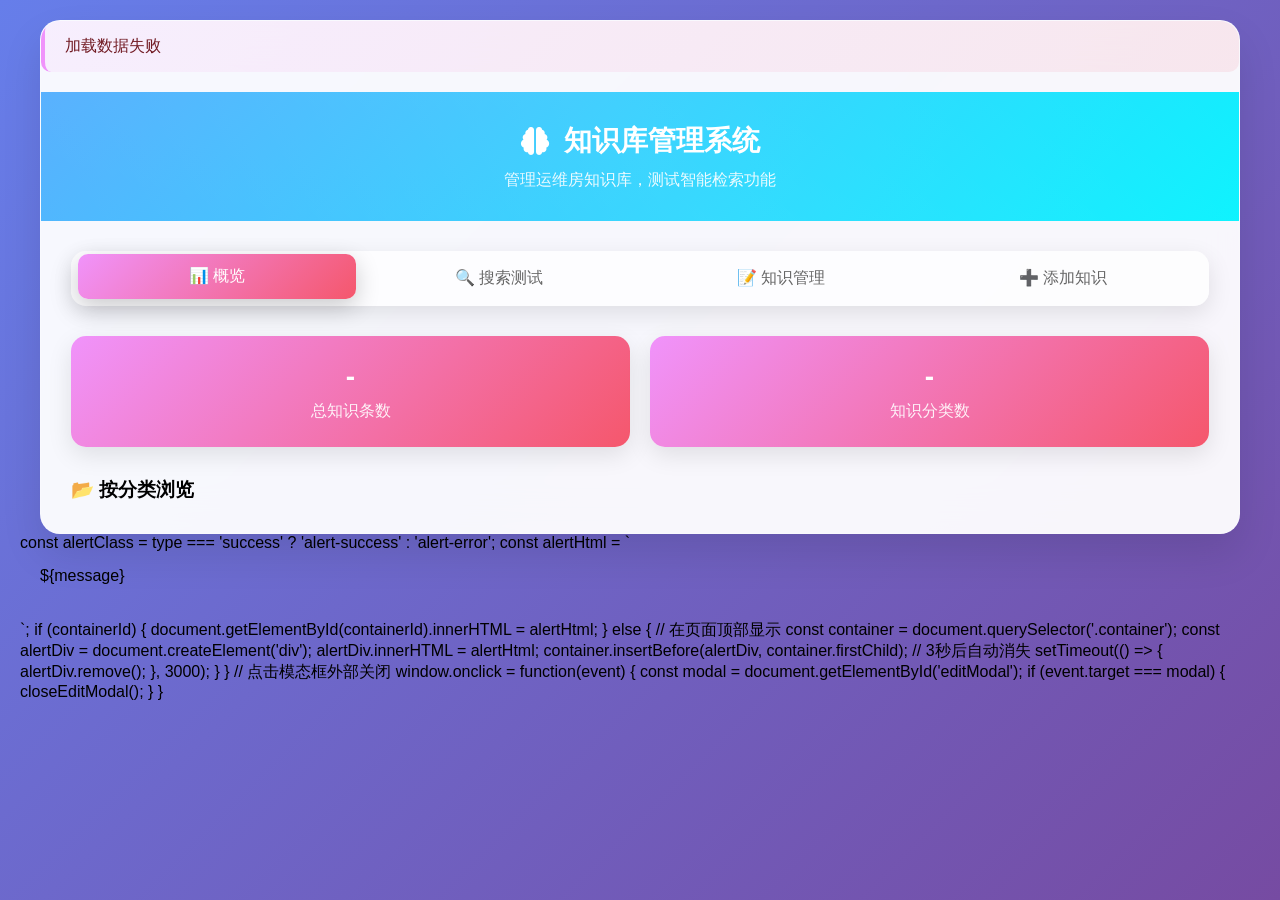
==== web/templates/knowledge_management.html @ 276ffeee "实现API接口层和Web前端页面 - 工单调度、知识咨询、任务分类REST API接口 - 流式聊天处理（SSE）支持实时token输出 - 知识库管理界面（CRUD + 分类检索） - 工程师状态看" ====
<!DOCTYPE html>
<html lang="zh-CN">
<head>
    <meta charset="UTF-8">
    <meta name="viewport" content="width=device-width, initial-scale=1.0">
    <title>知识库管理 - 智能派单系统</title>
    <link href="https://cdnjs.cloudflare.com/ajax/libs/font-awesome/6.0.0/css/all.min.css" rel="stylesheet">
    <style>
        * {
            margin: 0;
            padding: 0;
            box-sizing: border-box;
        }
        
        body { 
            font-family: -apple-system, BlinkMacSystemFont, 'Segoe UI', Roboto, 'Helvetica Neue', Arial, sans-serif;
            background: linear-gradient(135deg, #667eea 0%, #764ba2 100%);
            min-height: 100vh;
            padding: 20px;
        }
        
        .container { 
            max-width: 1200px; 
            margin: 0 auto; 
            background: rgba(255, 255, 255, 0.95);
            backdrop-filter: blur(20px);
            border-radius: 20px; 
            box-shadow: 0 20px 40px rgba(0,0,0,0.1);
            overflow: hidden;
            border: 1px solid rgba(255,255,255,0.2);
        }
        
        .header {
            background: linear-gradient(135deg, #4facfe 0%, #00f2fe 100%);
            padding: 30px;
            color: white;
            text-align: center;
            position: relative;
            overflow: hidden;
        }
        
        .header::before {
            content: '';
            position: absolute;
            top: -50%;
            left: -50%;
            width: 200%;
            height: 200%;
            background: linear-gradient(45deg, transparent, rgba(255,255,255,0.1), transparent);
            animation: shimmer 3s infinite;
        }
        
        @keyframes shimmer {
            0% { transform: translateX(-100%) translateY(-100%) rotate(45deg); }
            100% { transform: translateX(100%) translateY(100%) rotate(45deg); }
        }
        
        .header h2 {
            font-size: 28px;
            font-weight: 600;
            margin-bottom: 10px;
            display: flex;
            align-items: center;
            justify-content: center;
            gap: 15px;
        }
        
        .header p {
            font-size: 16px;
            opacity: 0.9;
        }
        
        .content {
            padding: 30px;
        }
        
        .nav-tabs {
            display: flex;
            margin-bottom: 30px;
            background: rgba(255,255,255,0.8);
            border-radius: 15px;
            padding: 5px;
            box-shadow: 0 8px 25px rgba(0,0,0,0.1);
        }
        
        .nav-tab {
            flex: 1;
            padding: 12px 20px;
            background: none;
            border: none;
            cursor: pointer;
            border-radius: 10px;
            margin: 0 2px;
            font-size: 16px;
            font-weight: 500;
            color: #666;
            transition: all 0.3s ease;
        }
        
        .nav-tab.active {
            background: linear-gradient(135deg, #f093fb 0%, #f5576c 100%);
            color: white;
            transform: translateY(-2px);
            box-shadow: 0 8px 25px rgba(0,0,0,0.2);
        }
        
        .nav-tab:hover:not(.active) {
            background: rgba(79, 172, 254, 0.1);
            color: #4facfe;
        }
        
        .tab-content {
            display: none;
        }
        
        .tab-content.active {
            display: block;
            animation: fadeIn 0.3s ease;
        }
        
        @keyframes fadeIn {
            from { opacity: 0; transform: translateY(10px); }
            to { opacity: 1; transform: translateY(0); }
        }
        
        .search-section {
            background: linear-gradient(135deg, rgba(255,255,255,0.9), rgba(248,250,252,0.9));
            padding: 25px;
            border-radius: 15px;
            margin-bottom: 25px;
            box-shadow: 0 8px 25px rgba(0,0,0,0.1);
            border: 1px solid rgba(255,255,255,0.3);
        }
        
        .form-group {
            margin-bottom: 20px;
        }
        
        .form-group label {
            display: block;
            margin-bottom: 8px;
            font-weight: 600;
            color: #333;
            font-size: 14px;
        }
        
        .form-control {
            width: 100%;
            padding: 12px 16px;
            border: 2px solid rgba(79, 172, 254, 0.2);
            border-radius: 10px;
            box-sizing: border-box;
            font-size: 14px;
            transition: all 0.3s ease;
            background: rgba(255,255,255,0.9);
        }
        
        .form-control:focus {
            outline: none;
            border-color: #4facfe;
            box-shadow: 0 0 0 3px rgba(79, 172, 254, 0.1);
            transform: translateY(-1px);
        }
        
        .btn {
            padding: 12px 24px;
            border: none;
            border-radius: 10px;
            cursor: pointer;
            margin-right: 10px;
            font-size: 14px;
            font-weight: 600;
            transition: all 0.3s ease;
            position: relative;
            overflow: hidden;
        }
        
        .btn::before {
            content: '';
            position: absolute;
            top: 50%;
            left: 50%;
            width: 0;
            height: 0;
            background: rgba(255,255,255,0.2);
            border-radius: 50%;
            transition: all 0.3s ease;
            transform: translate(-50%, -50%);
        }
        
        .btn:hover::before {
            width: 300px;
            height: 300px;
        }
        
        .btn-primary {
            background: linear-gradient(135deg, #4facfe 0%, #00f2fe 100%);
            color: white;
            box-shadow: 0 8px 25px rgba(79, 172, 254, 0.3);
        }
        
        .btn-primary:hover {
            transform: translateY(-2px);
            box-shadow: 0 12px 35px rgba(79, 172, 254, 0.4);
        }
        
        .btn-success {
            background: linear-gradient(135deg, #11998e 0%, #38ef7d 100%);
            color: white;
            box-shadow: 0 8px 25px rgba(56, 239, 125, 0.3);
        }
        
        .btn-success:hover {
            transform: translateY(-2px);
            box-shadow: 0 12px 35px rgba(56, 239, 125, 0.4);
        }
        
        .btn-danger {
            background: linear-gradient(135deg, #f093fb 0%, #f5576c 100%);
            color: white;
            box-shadow: 0 8px 25px rgba(245, 87, 108, 0.3);
        }
        
        .btn-danger:hover {
            transform: translateY(-2px);
            box-shadow: 0 12px 35px rgba(245, 87, 108, 0.4);
        }
        
        .btn-secondary {
            background: linear-gradient(135deg, #6c757d 0%, #9c9c9c 100%);
            color: white;
            box-shadow: 0 8px 25px rgba(108, 117, 125, 0.3);
        }
        
        .btn-secondary:hover {
            transform: translateY(-2px);
            box-shadow: 0 12px 35px rgba(108, 117, 125, 0.4);
        }
        
        .knowledge-list {
            background: rgba(255,255,255,0.9);
            border-radius: 15px;
            overflow: hidden;
            box-shadow: 0 8px 25px rgba(0,0,0,0.1);
            backdrop-filter: blur(10px);
            border: 1px solid rgba(255,255,255,0.3);
        }
        
        .knowledge-item {
            padding: 20px;
            border-bottom: 1px solid rgba(0,0,0,0.05);
            transition: all 0.3s ease;
            position: relative;
        }
        
        .knowledge-item:hover {
            background: rgba(79, 172, 254, 0.05);
            transform: translateX(5px);
        }
        
        .knowledge-item:last-child {
            border-bottom: none;
        }
        
        .knowledge-content {
            font-size: 16px;
            margin-bottom: 12px;
            line-height: 1.6;
            color: #333;
            font-weight: 500;
        }
        
        .knowledge-meta {
            font-size: 13px;
            color: #666;
            display: flex;
            gap: 20px;
            margin-bottom: 15px;
            align-items: center;
        }
        
        .knowledge-actions {
            margin-top: 15px;
            display: flex;
            gap: 10px;
            flex-wrap: wrap;
        }
        
        .search-result {
            background: linear-gradient(135deg, rgba(33, 150, 243, 0.1), rgba(33, 150, 243, 0.05));
            border-left: 4px solid #2196f3;
            margin-bottom: 15px;
            border-radius: 0 10px 10px 0;
        }
        
        .score-badge {
            background: linear-gradient(135deg, #11998e 0%, #38ef7d 100%);
            color: white;
            padding: 4px 10px;
            border-radius: 20px;
            font-size: 12px;
            font-weight: 600;
            margin-left: 10px;
            box-shadow: 0 4px 15px rgba(56, 239, 125, 0.3);
        }
        
        .category-badge {
            background: linear-gradient(135deg, #4facfe 0%, #00f2fe 100%);
            color: white;
            padding: 4px 12px;
            border-radius: 20px;
            font-size: 12px;
            font-weight: 600;
            box-shadow: 0 4px 15px rgba(79, 172, 254, 0.3);
        }
        
        .keywords-tag {
            background: rgba(255,255,255,0.8);
            border: 2px solid rgba(79, 172, 254, 0.2);
            padding: 3px 8px;
            border-radius: 8px;
            font-size: 11px;
            margin-right: 8px;
            margin-bottom: 5px;
            color: #666;
            transition: all 0.3s ease;
            display: inline-block;
        }
        
        .keywords-tag:hover {
            border-color: #4facfe;
            background: rgba(79, 172, 254, 0.1);
            transform: translateY(-1px);
        }
        
        .modal {
            display: none;
            position: fixed;
            z-index: 1000;
            left: 0;
            top: 0;
            width: 100%;
            height: 100%;
            background-color: rgba(0,0,0,0.5);
            backdrop-filter: blur(5px);
        }
        
        .modal-content {
            background: rgba(255, 255, 255, 0.95);
            backdrop-filter: blur(20px);
            margin: 5% auto;
            padding: 30px;
            border-radius: 20px;
            width: 80%;
            max-width: 600px;
            box-shadow: 0 20px 40px rgba(0,0,0,0.1);
            border: 1px solid rgba(255,255,255,0.2);
            animation: modalSlide 0.3s ease;
        }
        
        @keyframes modalSlide {
            from { opacity: 0; transform: translateY(-50px); }
            to { opacity: 1; transform: translateY(0); }
        }
        
        .close {
            color: #999;
            float: right;
            font-size: 28px;
            font-weight: bold;
            cursor: pointer;
            transition: all 0.3s ease;
            width: 30px;
            height: 30px;
            display: flex;
            align-items: center;
            justify-content: center;
            border-radius: 50%;
        }
        
        .close:hover {
            color: #f5576c;
            background: rgba(245, 87, 108, 0.1);
            transform: rotate(90deg);
        }
        
        .stats {
            display: grid;
            grid-template-columns: repeat(auto-fit, minmax(200px, 1fr));
            gap: 20px;
            margin-bottom: 30px;
        }
        
        .stat-card {
            background: linear-gradient(135deg, #f093fb 0%, #f5576c 100%);
            color: white;
            padding: 25px;
            border-radius: 15px;
            text-align: center;
            box-shadow: 0 8px 25px rgba(0,0,0,0.1);
            transition: all 0.3s ease;
        }
        
        .stat-card:hover {
            transform: translateY(-5px);
            box-shadow: 0 15px 35px rgba(0,0,0,0.2);
        }
        
        .stat-number {
            font-size: 28px;
            font-weight: bold;
            margin-bottom: 8px;
        }
        
        .stat-label {
            font-size: 16px;
            opacity: 0.9;
            font-weight: 500;
        }
        
        .loading {
            text-align: center;
            padding: 30px;
            color: #666;
            font-size: 16px;
        }
        
        .loading::after {
            content: '';
            display: inline-block;
            width: 20px;
            height: 20px;
            border: 3px solid #4facfe;
            border-radius: 50%;
            border-top-color: transparent;
            animation: spin 1s linear infinite;
            margin-left: 10px;
        }
        
        @keyframes spin {
            to { transform: rotate(360deg); }
        }
        
        .alert {
            padding: 15px 20px;
            margin-bottom: 20px;
            border-radius: 10px;
            border: none;
            font-weight: 500;
        }
        
        .alert-success {
            background: linear-gradient(135deg, rgba(17, 153, 142, 0.1), rgba(56, 239, 125, 0.1));
            border-left: 4px solid #11998e;
            color: #155724;
        }
        
        .alert-error {
            background: linear-gradient(135deg, rgba(240, 147, 251, 0.1), rgba(245, 87, 108, 0.1));
            border-left: 4px solid #f093fb;
            color: #721c24;
        }
    </style>
</head>
<body>
    <div class="container">
        <div class="header">
            <h2><i class="fas fa-brain"></i> 知识库管理系统</h2>
            <p>管理运维房知识库，测试智能检索功能</p>
        </div>
        
        <div class="content">
            <div class="nav-tabs">
                <button class="nav-tab active" onclick="showTab('overview')">📊 概览</button>
                <button class="nav-tab" onclick="showTab('search')">🔍 搜索测试</button>
                <button class="nav-tab" onclick="showTab('manage')">📝 知识管理</button>
                <button class="nav-tab" onclick="showTab('add')">➕ 添加知识</button>
            </div>
        
        <!-- 概览标签页 -->
        <div id="overview" class="tab-content active">
            <div class="stats">
                <div class="stat-card">
                    <div class="stat-number" id="totalCount">-</div>
                    <div class="stat-label">总知识条数</div>
                </div>
                <div class="stat-card">
                    <div class="stat-number" id="categoryCount">-</div>
                    <div class="stat-label">知识分类数</div>
                </div>
            </div>
            
            <h3>📂 按分类浏览</h3>
            <div id="categoryOverview"></div>
        </div>
        
        <!-- 搜索测试标签页 -->
        <div id="search" class="tab-content">
            <div class="search-section">
                <h3>🔍 智能搜索测试</h3>
                <div class="form-group">
                    <label for="searchQuery">搜索查询：</label>
                    <input type="text" id="searchQuery" class="form-control" placeholder="输入搜索内容，如：营业时间、价格、工程师等">
                </div>
                <div style="display: flex; gap: 15px;">
                    <div class="form-group" style="flex: 1;">
                        <label for="searchTopK">返回结果数：</label>
                        <select id="searchTopK" class="form-control">
                            <option value="3">3条</option>
                            <option value="5" selected>5条</option>
                            <option value="10">10条</option>
                        </select>
                    </div>
                    <div class="form-group" style="flex: 1;">
                        <label for="searchCategory">分类过滤：</label>
                        <select id="searchCategory" class="form-control">
                            <option value="">全部分类</option>
                        </select>
                    </div>
                </div>
                <button class="btn btn-primary" onclick="performSearch()">🔍 搜索</button>
                <button class="btn btn-secondary" onclick="clearSearchResults()">🗑️ 清空结果</button>
            </div>
            
            <div id="searchResults"></div>
        </div>
        
        <!-- 知识管理标签页 -->
        <div id="manage" class="tab-content">
            <h3>📝 所有知识</h3>
            <div id="knowledgeList" class="loading">加载中...</div>
        </div>
        
        <!-- 添加知识标签页 -->
        <div id="add" class="tab-content">
            <div class="search-section">
                <h3>➕ 添加新知识</h3>
                <div id="addAlert"></div>
                <form id="addKnowledgeForm">
                    <div class="form-group">
                        <label for="newContent">知识内容：</label>
                        <textarea id="newContent" class="form-control" rows="4" placeholder="输入知识内容"></textarea>
                    </div>
                    <div class="form-group">
                        <label for="newCategory">分类：</label>
                        <input type="text" id="newCategory" class="form-control" placeholder="如：营业时间、服务项目等">
                    </div>
                    <div class="form-group">
                        <label for="newKeywords">关键词（用逗号分隔）：</label>
                        <input type="text" id="newKeywords" class="form-control" placeholder="如：营业时间,开门,关门,几点">
                    </div>
                    <button type="submit" class="btn btn-success">✅ 添加知识</button>
                    <button type="button" class="btn btn-secondary" onclick="clearAddForm()">🗑️ 清空表单</button>
                </form>
            </div>
        </div>
    </div>
    
    <!-- 编辑模态框 -->
    <div id="editModal" class="modal">
        <div class="modal-content">
            <span class="close" onclick="closeEditModal()">&times;</span>
            <h3>✏️ 编辑知识</h3>
            <div id="editAlert"></div>
            <form id="editKnowledgeForm">
                <input type="hidden" id="editId">
                <div class="form-group">
                    <label for="editContent">知识内容：</label>
                    <textarea id="editContent" class="form-control" rows="4"></textarea>
                </div>
                <div class="form-group">
                    <label for="editCategory">分类：</label>
                    <input type="text" id="editCategory" class="form-control">
                </div>
                <div class="form-group">
                    <label for="editKeywords">关键词（用逗号分隔）：</label>
                    <input type="text" id="editKeywords" class="form-control">
                </div>
                <button type="submit" class="btn btn-success">💾 保存更改</button>
                <button type="button" class="btn btn-secondary" onclick="closeEditModal()">❌ 取消</button>
            </form>
        </div>
    </div>
    
    <script>
        let knowledgeData = [];
        let categories = [];
        
        // 页面加载时初始化
        document.addEventListener('DOMContentLoaded', function() {
            loadKnowledgeData();
            
            // 绑定表单提交事件
            document.getElementById('addKnowledgeForm').addEventListener('submit', handleAddKnowledge);
            document.getElementById('editKnowledgeForm').addEventListener('submit', handleEditKnowledge);
        });
        
        // 加载知识库数据
        async function loadKnowledgeData() {
            try {
                const response = await fetch('/api/knowledge');
                const data = await response.json();
                
                knowledgeData = data.documents;
                categories = data.categories;
                
                updateStats(data);
                renderOverview();
                renderKnowledgeList();
                updateCategorySelects();
                
            } catch (error) {
                console.error('加载数据失败:', error);
                showAlert('加载数据失败', 'error');
            }
        }
        
        // 更新统计信息
        function updateStats(data) {
            document.getElementById('totalCount').textContent = data.total_count;
            document.getElementById('categoryCount').textContent = data.categories.length;
        }
        
        // 渲染概览页面
        function renderOverview() {
            const overview = document.getElementById('categoryOverview');
            
            // 按分类分组
            const categoryGroups = {};
            knowledgeData.forEach(doc => {
                const category = doc.category || '未分类';
                if (!categoryGroups[category]) {
                    categoryGroups[category] = [];
                }
                categoryGroups[category].push(doc);
            });
            
            let html = '';
            Object.entries(categoryGroups).forEach(([category, docs]) => {
                html += `
                    <div class="knowledge-list" style="margin-bottom: 20px;">
                        <div style="background: #f8f9fa; padding: 15px; font-weight: bold; font-size: 16px;">
                            📁 ${category} (${docs.length}条)
                        </div>
                        ${docs.map(doc => `
                            <div class="knowledge-item">
                                <div class="knowledge-content">${doc.content}</div>
                                <div class="knowledge-meta">
                                    <span>ID: ${doc.id}</span>
                                    <span>更新: ${new Date(doc.updated_at).toLocaleString()}</span>
                                </div>
                                ${doc.keywords && doc.keywords.length > 0 ? `
                                    <div style="margin-top: 8px;">
                                        ${doc.keywords.map(keyword => `<span class="keywords-tag">${keyword}</span>`).join('')}
                                    </div>
                                ` : ''}
                            </div>
                        `).join('')}
                    </div>
                `;
            });
            
            overview.innerHTML = html;
        }
        
        // 渲染知识列表
        function renderKnowledgeList() {
            const list = document.getElementById('knowledgeList');
            
            if (knowledgeData.length === 0) {
                list.innerHTML = '<div class="loading">暂无知识数据</div>';
                return;
            }
            
            const html = knowledgeData.map(doc => `
                <div class="knowledge-item">
                    <div class="knowledge-content">${doc.content}</div>
                    <div class="knowledge-meta">
                        <span>ID: ${doc.id}</span>
                        <span class="category-badge">${doc.category || '未分类'}</span>
                        <span>创建: ${new Date(doc.created_at).toLocaleString()}</span>
                        <span>更新: ${new Date(doc.updated_at).toLocaleString()}</span>
                    </div>
                    ${doc.keywords && doc.keywords.length > 0 ? `
                        <div style="margin-top: 8px;">
                            ${doc.keywords.map(keyword => `<span class="keywords-tag">${keyword}</span>`).join('')}
                        </div>
                    ` : ''}
                    <div class="knowledge-actions">
                        <button class="btn btn-primary" onclick="editKnowledge(${doc.id})">✏️ 编辑</button>
                        <button class="btn btn-danger" onclick="deleteKnowledge(${doc.id})">🗑️ 删除</button>
                    </div>
                </div>
            `).join('');
            
            list.innerHTML = `<div class="knowledge-list">${html}</div>`;
        }
        
        // 更新分类选择框
        function updateCategorySelects() {
            const searchCategory = document.getElementById('searchCategory');
            searchCategory.innerHTML = '<option value="">全部分类</option>' + 
                categories.map(cat => `<option value="${cat}">${cat}</option>`).join('');
        }
        
        // 标签页切换
        function showTab(tabName) {
            // 隐藏所有标签页
            document.querySelectorAll('.tab-content').forEach(tab => {
                tab.classList.remove('active');
            });
            document.querySelectorAll('.nav-tab').forEach(tab => {
                tab.classList.remove('active');
            });
            
            // 显示选中的标签页
            document.getElementById(tabName).classList.add('active');
            event.target.classList.add('active');
        }
        
        // 执行搜索
        async function performSearch() {
            const query = document.getElementById('searchQuery').value.trim();
            if (!query) {
                showAlert('请输入搜索内容', 'error', 'searchResults');
                return;
            }
            
            const topK = parseInt(document.getElementById('searchTopK').value);
            const category = document.getElementById('searchCategory').value;
            
            try {
                const response = await fetch('/api/knowledge/search', {
                    method: 'POST',
                    headers: {
                        'Content-Type': 'application/json',
                    },
                    body: JSON.stringify({
                        query: query,
                        top_k: topK,
                        category: category || null
                    })
                });
                
                const data = await response.json();
                displaySearchResults(data);
                
            } catch (error) {
                console.error('搜索失败:', error);
                showAlert('搜索失败', 'error', 'searchResults');
            }
        }
        
        // 显示搜索结果
        function displaySearchResults(data) {
            const container = document.getElementById('searchResults');
            
            if (data.results.length === 0) {
                container.innerHTML = `
                    <div class="knowledge-list">
                        <div class="knowledge-item">
                            <div style="text-align: center; color: #666;">
                                🔍 未找到与 "${data.query}" 相关的知识
                            </div>
                        </div>
                    </div>
                `;
                return;
            }
            
            const html = `
                <h4>🎯 搜索结果 (查询: "${data.query}", 找到 ${data.total_found} 条)</h4>
                <div class="knowledge-list">
                    ${data.results.map((doc, index) => `
                        <div class="knowledge-item search-result">
                            <div class="knowledge-content">
                                ${doc.content}
                                <span class="score-badge">相似度: ${(doc.score || 0).toFixed(3)}</span>
                            </div>
                            <div class="knowledge-meta">
                                <span>#${index + 1}</span>
                                <span>ID: ${doc.id}</span>
                                <span class="category-badge">${doc.category || '未分类'}</span>
                                <span>排名: ${doc.rank || index + 1}</span>
                            </div>
                            ${doc.keywords && doc.keywords.length > 0 ? `
                                <div style="margin-top: 8px;">
                                    ${doc.keywords.map(keyword => `<span class="keywords-tag">${keyword}</span>`).join('')}
                                </div>
                            ` : ''}
                        </div>
                    `).join('')}
                </div>
            `;
            
            container.innerHTML = html;
        }
        
        // 清空搜索结果
        function clearSearchResults() {
            document.getElementById('searchResults').innerHTML = '';
            document.getElementById('searchQuery').value = '';
        }
        
        // 添加知识
        async function handleAddKnowledge(event) {
            event.preventDefault();
            
            const content = document.getElementById('newContent').value.trim();
            const category = document.getElementById('newCategory').value.trim();
            const keywordsStr = document.getElementById('newKeywords').value.trim();
            
            if (!content || !category) {
                showAlert('请填写完整的知识内容和分类', 'error', 'addAlert');
                return;
            }
            
            const keywords = keywordsStr ? keywordsStr.split(',').map(k => k.trim()).filter(k => k) : [];
            
            try {
                const response = await fetch('/api/knowledge', {
                    method: 'POST',
                    headers: {
                        'Content-Type': 'application/json',
                    },
                    body: JSON.stringify({
                        content: content,
                        category: category,
                        keywords: keywords
                    })
                });
                
                const result = await response.json();
                
                if (response.ok) {
                    showAlert('知识添加成功！', 'success', 'addAlert');
                    clearAddForm();
                    await loadKnowledgeData(); // 重新加载数据
                } else {
                    showAlert(result.message || '添加失败', 'error', 'addAlert');
                }
                
            } catch (error) {
                console.error('添加知识失败:', error);
                showAlert('添加失败', 'error', 'addAlert');
            }
        }
        
        // 清空添加表单
        function clearAddForm() {
            document.getElementById('newContent').value = '';
            document.getElementById('newCategory').value = '';
            document.getElementById('newKeywords').value = '';
            document.getElementById('addAlert').innerHTML = '';
        }
        
        // 编辑知识
        function editKnowledge(id) {
            const doc = knowledgeData.find(d => d.id === id);
            if (!doc) return;
            
            document.getElementById('editId').value = id;
            document.getElementById('editContent').value = doc.content;
            document.getElementById('editCategory').value = doc.category || '';
            document.getElementById('editKeywords').value = (doc.keywords || []).join(', ');
            document.getElementById('editAlert').innerHTML = '';
            
            document.getElementById('editModal').style.display = 'block';
        }
        
        // 处理编辑提交
        async function handleEditKnowledge(event) {
            event.preventDefault();
            
            const id = document.getElementById('editId').value;
            const content = document.getElementById('editContent').value.trim();
            const category = document.getElementById('editCategory').value.trim();
            const keywordsStr = document.getElementById('editKeywords').value.trim();
            
            if (!content || !category) {
                showAlert('请填写完整的知识内容和分类', 'error', 'editAlert');
                return;
            }
            
            const keywords = keywordsStr ? keywordsStr.split(',').map(k => k.trim()).filter(k => k) : [];
            
            try {
                const response = await fetch(`/api/knowledge/${id}`, {
                    method: 'PUT',
                    headers: {
                        'Content-Type': 'application/json',
                    },
                    body: JSON.stringify({
                        content: content,
                        category: category,
                        keywords: keywords
                    })
                });
                
                const result = await response.json();
                
                if (response.ok) {
                    showAlert('知识更新成功！', 'success', 'editAlert');
                    setTimeout(() => {
                        closeEditModal();
                        loadKnowledgeData();
                    }, 1000);
                } else {
                    showAlert(result.message || '更新失败', 'error', 'editAlert');
                }
                
            } catch (error) {
                console.error('更新知识失败:', error);
                showAlert('更新失败', 'error', 'editAlert');
            }
        }
        
        // 关闭编辑模态框
        function closeEditModal() {
            document.getElementById('editModal').style.display = 'none';
        }
        
        // 删除知识
        async function deleteKnowledge(id) {
            if (!confirm('确定要删除这条知识吗？此操作不可撤销。')) {
                return;
            }
            
            try {
                const response = await fetch(`/api/knowledge/${id}`, {
                    method: 'DELETE'
                });
                
                const result = await response.json();
                
                if (response.ok) {
                    showAlert('知识删除成功', 'success');
                    await loadKnowledgeData();
                } else {
                    showAlert(result.message || '删除失败', 'error');
                }
                
            } catch (error) {
                console.error('删除知识失败:', error);
                showAlert('删除失败', 'error');
            }
        }
        
        // 显示提示信息
        function showAlert(message, type, containerId = null) {
            const alertClass = type === 'success' ? 'alert-success' : 'alert-error';
            const alertHtml = `<div class="alert ${alertClass}">${message}</div>`;
            
            if (containerId) {
                document.getElementById(containerId).innerHTML = alertHtml;
            } else {
                // 在页面顶部显示
                const container = document.querySelector('.container');
                const alertDiv = document.createElement('div');
                alertDiv.innerHTML = alertHtml;
                container.insertBefore(alertDiv, container.firstChild);
                
                // 3秒后自动消失
                setTimeout(() => {
                    alertDiv.remove();
                }, 3000);
            }
        }
        
        // 点击模态框外部关闭
        window.onclick = function(event) {
            const modal = document.getElementById('editModal');
            if (event.target == modal) {
                closeEditModal();
            }
        }
    </script>
    </div>
</body>
</html>
            const alertClass = type === 'success' ? 'alert-success' : 'alert-error';
            const alertHtml = `<div class="alert ${alertClass}">${message}</div>`;
            
            if (containerId) {
                document.getElementById(containerId).innerHTML = alertHtml;
            } else {
                // 在页面顶部显示
                const container = document.querySelector('.container');
                const alertDiv = document.createElement('div');
                alertDiv.innerHTML = alertHtml;
                container.insertBefore(alertDiv, container.firstChild);
                
                // 3秒后自动消失
                setTimeout(() => {
                    alertDiv.remove();
                }, 3000);
            }
        }
        
        // 点击模态框外部关闭
        window.onclick = function(event) {
            const modal = document.getElementById('editModal');
            if (event.target === modal) {
                closeEditModal();
            }
        }
    </script>
</body>
</html>
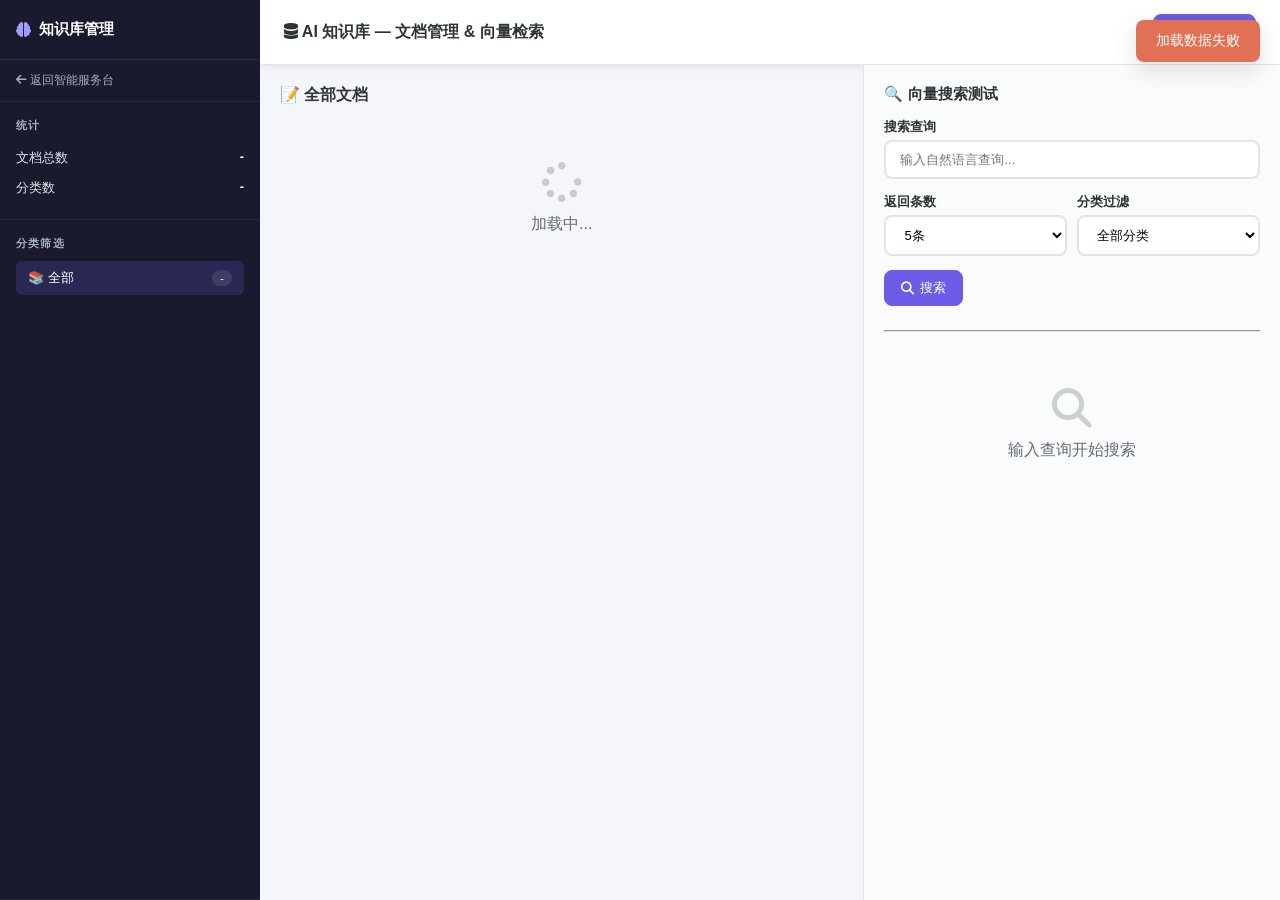
==== commit 0ea32392: "v3: Hub & Spoke 架构重构 - 语义路由 + EnterpriseRAG + 精简代码 核心变更: - 合并 it/hr/facilities 伪Agent → EnterpriseRA" ====
--- a/web/templates/knowledge_management.html
+++ b/web/templates/knowledge_management.html
@@ -3,1007 +3,545 @@
 <head>
     <meta charset="UTF-8">
     <meta name="viewport" content="width=device-width, initial-scale=1.0">
-    <title>知识库管理 - 智能派单系统</title>
-    <link href="https://cdnjs.cloudflare.com/ajax/libs/font-awesome/6.0.0/css/all.min.css" rel="stylesheet">
+    <title>知识库管理 — 企业智能服务台</title>
+    <link href="https://cdnjs.cloudflare.com/ajax/libs/font-awesome/6.4.0/css/all.min.css" rel="stylesheet">
     <style>
-        * {
-            margin: 0;
-            padding: 0;
-            box-sizing: border-box;
-        }
-        
-        body { 
-            font-family: -apple-system, BlinkMacSystemFont, 'Segoe UI', Roboto, 'Helvetica Neue', Arial, sans-serif;
-            background: linear-gradient(135deg, #667eea 0%, #764ba2 100%);
-            min-height: 100vh;
-            padding: 20px;
-        }
-        
-        .container { 
-            max-width: 1200px; 
-            margin: 0 auto; 
-            background: rgba(255, 255, 255, 0.95);
-            backdrop-filter: blur(20px);
-            border-radius: 20px; 
-            box-shadow: 0 20px 40px rgba(0,0,0,0.1);
-            overflow: hidden;
-            border: 1px solid rgba(255,255,255,0.2);
-        }
-        
-        .header {
-            background: linear-gradient(135deg, #4facfe 0%, #00f2fe 100%);
-            padding: 30px;
-            color: white;
-            text-align: center;
-            position: relative;
-            overflow: hidden;
-        }
-        
-        .header::before {
-            content: '';
-            position: absolute;
-            top: -50%;
-            left: -50%;
-            width: 200%;
-            height: 200%;
-            background: linear-gradient(45deg, transparent, rgba(255,255,255,0.1), transparent);
-            animation: shimmer 3s infinite;
-        }
-        
-        @keyframes shimmer {
-            0% { transform: translateX(-100%) translateY(-100%) rotate(45deg); }
-            100% { transform: translateX(100%) translateY(100%) rotate(45deg); }
-        }
-        
-        .header h2 {
-            font-size: 28px;
-            font-weight: 600;
-            margin-bottom: 10px;
-            display: flex;
-            align-items: center;
-            justify-content: center;
-            gap: 15px;
-        }
-        
-        .header p {
-            font-size: 16px;
-            opacity: 0.9;
-        }
-        
-        .content {
-            padding: 30px;
-        }
-        
-        .nav-tabs {
-            display: flex;
-            margin-bottom: 30px;
-            background: rgba(255,255,255,0.8);
-            border-radius: 15px;
-            padding: 5px;
-            box-shadow: 0 8px 25px rgba(0,0,0,0.1);
-        }
-        
-        .nav-tab {
-            flex: 1;
-            padding: 12px 20px;
-            background: none;
-            border: none;
-            cursor: pointer;
-            border-radius: 10px;
-            margin: 0 2px;
-            font-size: 16px;
-            font-weight: 500;
-            color: #666;
-            transition: all 0.3s ease;
-        }
-        
-        .nav-tab.active {
-            background: linear-gradient(135deg, #f093fb 0%, #f5576c 100%);
-            color: white;
-            transform: translateY(-2px);
-            box-shadow: 0 8px 25px rgba(0,0,0,0.2);
-        }
-        
-        .nav-tab:hover:not(.active) {
-            background: rgba(79, 172, 254, 0.1);
-            color: #4facfe;
-        }
-        
-        .tab-content {
-            display: none;
-        }
-        
-        .tab-content.active {
-            display: block;
-            animation: fadeIn 0.3s ease;
-        }
-        
-        @keyframes fadeIn {
-            from { opacity: 0; transform: translateY(10px); }
-            to { opacity: 1; transform: translateY(0); }
-        }
-        
-        .search-section {
-            background: linear-gradient(135deg, rgba(255,255,255,0.9), rgba(248,250,252,0.9));
-            padding: 25px;
-            border-radius: 15px;
-            margin-bottom: 25px;
-            box-shadow: 0 8px 25px rgba(0,0,0,0.1);
-            border: 1px solid rgba(255,255,255,0.3);
-        }
-        
-        .form-group {
-            margin-bottom: 20px;
-        }
-        
-        .form-group label {
-            display: block;
-            margin-bottom: 8px;
-            font-weight: 600;
-            color: #333;
-            font-size: 14px;
-        }
-        
+        :root {
+            --bg-primary: #f5f6fa;
+            --bg-sidebar: #1a1a2e;
+            --bg-card: #ffffff;
+            --bg-input: #f0f2f5;
+            --text-primary: #2d3436;
+            --text-secondary: #636e72;
+            --text-sidebar: #dfe6e9;
+            --text-sidebar-muted: #a4b0be;
+            --accent: #6c5ce7;
+            --accent-light: #a29bfe;
+            --success: #00b894;
+            --warning: #fdcb6e;
+            --danger: #e17055;
+            --info: #74b9ff;
+            --border: #e1e4e8;
+            --shadow: 0 2px 8px rgba(0,0,0,0.08);
+            --shadow-lg: 0 8px 24px rgba(0,0,0,0.12);
+            --radius: 12px;
+            --radius-sm: 8px;
+            --transition: 0.2s ease;
+        }
+        * { margin: 0; padding: 0; box-sizing: border-box; }
+        body {
+            font-family: -apple-system, BlinkMacSystemFont, 'Segoe UI', Roboto, sans-serif;
+            background: var(--bg-primary);
+            height: 100vh; display: flex; overflow: hidden; color: var(--text-primary);
+        }
+
+        /* === SIDEBAR === */
+        .sidebar {
+            width: 260px; min-width: 260px;
+            background: var(--bg-sidebar); color: var(--text-sidebar);
+            display: flex; flex-direction: column; overflow-y: auto;
+        }
+        .sidebar-header {
+            padding: 20px 16px; border-bottom: 1px solid rgba(255,255,255,0.08);
+        }
+        .sidebar-title { font-size: 15px; font-weight: 700; color: #fff; display: flex; align-items: center; gap: 8px; }
+        .sidebar-title i { color: var(--accent-light); }
+        .sidebar-back {
+            display: block; color: var(--text-sidebar-muted); text-decoration: none;
+            font-size: 12px; padding: 12px 16px; border-bottom: 1px solid rgba(255,255,255,0.06);
+        }
+        .sidebar-back:hover { color: #fff; background: rgba(255,255,255,0.04); }
+
+        .sidebar-section { padding: 16px; border-bottom: 1px solid rgba(255,255,255,0.06); }
+        .sidebar-section-title {
+            font-size: 11px; text-transform: uppercase; letter-spacing: 1.2px;
+            color: var(--text-sidebar-muted); margin-bottom: 10px; font-weight: 600;
+        }
+        .stat-row { display: flex; justify-content: space-between; padding: 6px 0; font-size: 13px; }
+        .stat-row .value { color: #fff; font-weight: 600; }
+
+        .cat-item {
+            padding: 8px 12px; border-radius: 6px; cursor: pointer; font-size: 13px;
+            color: var(--text-sidebar-muted); margin-bottom: 2px; transition: all var(--transition);
+            display: flex; align-items: center; justify-content: space-between;
+        }
+        .cat-item:hover { background: rgba(255,255,255,0.06); color: #fff; }
+        .cat-item.active { background: rgba(108,92,231,0.2); color: #fff; }
+        .cat-item .count { font-size: 11px; background: rgba(255,255,255,0.1); padding: 2px 8px; border-radius: 10px; }
+
+        /* === MAIN === */
+        .main {
+            flex: 1; display: flex; flex-direction: column; min-width: 0; overflow: hidden;
+        }
+        .topbar {
+            background: var(--bg-card); padding: 14px 24px; border-bottom: 1px solid var(--border);
+            display: flex; align-items: center; justify-content: space-between; box-shadow: var(--shadow);
+        }
+        .topbar-title { font-size: 16px; font-weight: 600; }
+
+        /* === CONTENT: split view === */
+        .content { flex: 1; display: flex; overflow: hidden; }
+
+        /* --- List panel (left 60%) --- */
+        .list-panel {
+            flex: 3; padding: 20px; overflow-y: auto; border-right: 1px solid var(--border);
+        }
+        .list-header { display: flex; justify-content: space-between; align-items: center; margin-bottom: 16px; }
+        .list-header h3 { font-size: 16px; }
+
+        .knowledge-card {
+            background: var(--bg-card); border: 1px solid var(--border); border-radius: var(--radius-sm);
+            padding: 16px; margin-bottom: 10px; box-shadow: var(--shadow); transition: all var(--transition);
+        }
+        .knowledge-card:hover { border-color: var(--accent); transform: translateX(2px); }
+        .knowledge-card .kc-content { font-size: 14px; line-height: 1.6; margin-bottom: 10px; color: var(--text-primary); }
+        .knowledge-card .kc-meta {
+            display: flex; align-items: center; gap: 12px; flex-wrap: wrap;
+            font-size: 12px; color: var(--text-secondary);
+        }
+        .kc-badge {
+            padding: 2px 10px; border-radius: 10px; font-size: 11px; font-weight: 600;
+            background: linear-gradient(135deg, #6c5ce7, #a29bfe); color: #fff;
+        }
+        .kc-tag {
+            padding: 2px 8px; border-radius: 6px; font-size: 11px;
+            background: var(--bg-input); color: var(--text-secondary);
+        }
+        .kc-actions { margin-top: 10px; display: flex; gap: 8px; }
+
+        /* --- Search panel (right 40%) --- */
+        .search-panel {
+            flex: 2; padding: 20px; overflow-y: auto; background: #fafbfc;
+        }
+        .search-panel h3 { font-size: 15px; margin-bottom: 14px; }
+        .search-timing {
+            font-size: 12px; color: var(--text-secondary); margin-top: 8px;
+            display: flex; align-items: center; gap: 4px;
+        }
+        .search-timing .fast { color: var(--success); font-weight: 600; }
+        .search-timing .slow { color: var(--warning); font-weight: 600; }
+
+        .search-result-card {
+            background: var(--bg-card); border-left: 4px solid var(--accent);
+            border-radius: 0 var(--radius-sm) var(--radius-sm) 0; padding: 14px;
+            margin-bottom: 10px; box-shadow: var(--shadow);
+        }
+        .search-result-card .score {
+            font-size: 11px; padding: 2px 8px; border-radius: 8px;
+            background: linear-gradient(135deg, #00b894, #55efc4); color: #fff;
+            font-weight: 600; float: right;
+        }
+        .no-results { text-align: center; color: var(--text-secondary); padding: 40px 20px; }
+        .no-results i { font-size: 40px; display: block; margin-bottom: 12px; opacity: 0.3; }
+
+        /* === FORMS === */
+        .form-group { margin-bottom: 14px; }
+        .form-group label { display: block; margin-bottom: 4px; font-weight: 600; font-size: 13px; }
         .form-control {
-            width: 100%;
-            padding: 12px 16px;
-            border: 2px solid rgba(79, 172, 254, 0.2);
-            border-radius: 10px;
-            box-sizing: border-box;
-            font-size: 14px;
-            transition: all 0.3s ease;
-            background: rgba(255,255,255,0.9);
-        }
-        
-        .form-control:focus {
-            outline: none;
-            border-color: #4facfe;
-            box-shadow: 0 0 0 3px rgba(79, 172, 254, 0.1);
-            transform: translateY(-1px);
-        }
-        
+            width: 100%; padding: 10px 14px; border: 2px solid var(--border); border-radius: var(--radius-sm);
+            font-size: 13px; font-family: inherit; outline: none; background: var(--bg-card);
+            transition: border-color var(--transition);
+        }
+        .form-control:focus { border-color: var(--accent); }
+
         .btn {
-            padding: 12px 24px;
-            border: none;
-            border-radius: 10px;
-            cursor: pointer;
-            margin-right: 10px;
-            font-size: 14px;
-            font-weight: 600;
-            transition: all 0.3s ease;
-            position: relative;
-            overflow: hidden;
-        }
-        
-        .btn::before {
-            content: '';
-            position: absolute;
-            top: 50%;
-            left: 50%;
-            width: 0;
-            height: 0;
-            background: rgba(255,255,255,0.2);
-            border-radius: 50%;
-            transition: all 0.3s ease;
-            transform: translate(-50%, -50%);
-        }
-        
-        .btn:hover::before {
-            width: 300px;
-            height: 300px;
-        }
-        
-        .btn-primary {
-            background: linear-gradient(135deg, #4facfe 0%, #00f2fe 100%);
-            color: white;
-            box-shadow: 0 8px 25px rgba(79, 172, 254, 0.3);
-        }
-        
-        .btn-primary:hover {
-            transform: translateY(-2px);
-            box-shadow: 0 12px 35px rgba(79, 172, 254, 0.4);
-        }
-        
-        .btn-success {
-            background: linear-gradient(135deg, #11998e 0%, #38ef7d 100%);
-            color: white;
-            box-shadow: 0 8px 25px rgba(56, 239, 125, 0.3);
-        }
-        
-        .btn-success:hover {
-            transform: translateY(-2px);
-            box-shadow: 0 12px 35px rgba(56, 239, 125, 0.4);
-        }
-        
-        .btn-danger {
-            background: linear-gradient(135deg, #f093fb 0%, #f5576c 100%);
-            color: white;
-            box-shadow: 0 8px 25px rgba(245, 87, 108, 0.3);
-        }
-        
-        .btn-danger:hover {
-            transform: translateY(-2px);
-            box-shadow: 0 12px 35px rgba(245, 87, 108, 0.4);
-        }
-        
-        .btn-secondary {
-            background: linear-gradient(135deg, #6c757d 0%, #9c9c9c 100%);
-            color: white;
-            box-shadow: 0 8px 25px rgba(108, 117, 125, 0.3);
-        }
-        
-        .btn-secondary:hover {
-            transform: translateY(-2px);
-            box-shadow: 0 12px 35px rgba(108, 117, 125, 0.4);
-        }
-        
-        .knowledge-list {
-            background: rgba(255,255,255,0.9);
-            border-radius: 15px;
-            overflow: hidden;
-            box-shadow: 0 8px 25px rgba(0,0,0,0.1);
-            backdrop-filter: blur(10px);
-            border: 1px solid rgba(255,255,255,0.3);
-        }
-        
-        .knowledge-item {
-            padding: 20px;
-            border-bottom: 1px solid rgba(0,0,0,0.05);
-            transition: all 0.3s ease;
-            position: relative;
-        }
-        
-        .knowledge-item:hover {
-            background: rgba(79, 172, 254, 0.05);
-            transform: translateX(5px);
-        }
-        
-        .knowledge-item:last-child {
-            border-bottom: none;
-        }
-        
-        .knowledge-content {
-            font-size: 16px;
-            margin-bottom: 12px;
-            line-height: 1.6;
-            color: #333;
-            font-weight: 500;
-        }
-        
-        .knowledge-meta {
-            font-size: 13px;
-            color: #666;
-            display: flex;
-            gap: 20px;
-            margin-bottom: 15px;
-            align-items: center;
-        }
-        
-        .knowledge-actions {
-            margin-top: 15px;
-            display: flex;
-            gap: 10px;
-            flex-wrap: wrap;
-        }
-        
-        .search-result {
-            background: linear-gradient(135deg, rgba(33, 150, 243, 0.1), rgba(33, 150, 243, 0.05));
-            border-left: 4px solid #2196f3;
-            margin-bottom: 15px;
-            border-radius: 0 10px 10px 0;
-        }
-        
-        .score-badge {
-            background: linear-gradient(135deg, #11998e 0%, #38ef7d 100%);
-            color: white;
-            padding: 4px 10px;
-            border-radius: 20px;
-            font-size: 12px;
-            font-weight: 600;
-            margin-left: 10px;
-            box-shadow: 0 4px 15px rgba(56, 239, 125, 0.3);
-        }
-        
-        .category-badge {
-            background: linear-gradient(135deg, #4facfe 0%, #00f2fe 100%);
-            color: white;
-            padding: 4px 12px;
-            border-radius: 20px;
-            font-size: 12px;
-            font-weight: 600;
-            box-shadow: 0 4px 15px rgba(79, 172, 254, 0.3);
-        }
-        
-        .keywords-tag {
-            background: rgba(255,255,255,0.8);
-            border: 2px solid rgba(79, 172, 254, 0.2);
-            padding: 3px 8px;
-            border-radius: 8px;
-            font-size: 11px;
-            margin-right: 8px;
-            margin-bottom: 5px;
-            color: #666;
-            transition: all 0.3s ease;
-            display: inline-block;
-        }
-        
-        .keywords-tag:hover {
-            border-color: #4facfe;
-            background: rgba(79, 172, 254, 0.1);
-            transform: translateY(-1px);
-        }
-        
+            padding: 8px 16px; border-radius: var(--radius-sm); border: 1px solid var(--border);
+            background: var(--bg-card); cursor: pointer; font-size: 13px; display: inline-flex;
+            align-items: center; gap: 6px; transition: all var(--transition); color: var(--text-primary);
+        }
+        .btn:hover { background: var(--bg-input); }
+        .btn.primary { background: var(--accent); color: #fff; border-color: var(--accent); }
+        .btn.primary:hover { background: #5b4cdb; }
+        .btn.success { background: var(--success); color: #fff; border-color: var(--success); }
+        .btn.danger { background: var(--danger); color: #fff; border-color: var(--danger); }
+        .btn.sm { padding: 4px 10px; font-size: 12px; }
+
+        /* Modal */
+        .modal-overlay {
+            display: none; position: fixed; z-index: 100; left: 0; top: 0;
+            width: 100%; height: 100%; background: rgba(0,0,0,0.4);
+            justify-content: center; align-items: center;
+        }
+        .modal-overlay.open { display: flex; }
         .modal {
-            display: none;
-            position: fixed;
-            z-index: 1000;
-            left: 0;
-            top: 0;
-            width: 100%;
-            height: 100%;
-            background-color: rgba(0,0,0,0.5);
-            backdrop-filter: blur(5px);
-        }
-        
-        .modal-content {
-            background: rgba(255, 255, 255, 0.95);
-            backdrop-filter: blur(20px);
-            margin: 5% auto;
-            padding: 30px;
-            border-radius: 20px;
-            width: 80%;
-            max-width: 600px;
-            box-shadow: 0 20px 40px rgba(0,0,0,0.1);
-            border: 1px solid rgba(255,255,255,0.2);
-            animation: modalSlide 0.3s ease;
-        }
-        
-        @keyframes modalSlide {
-            from { opacity: 0; transform: translateY(-50px); }
-            to { opacity: 1; transform: translateY(0); }
-        }
-        
-        .close {
-            color: #999;
-            float: right;
-            font-size: 28px;
-            font-weight: bold;
-            cursor: pointer;
-            transition: all 0.3s ease;
-            width: 30px;
-            height: 30px;
-            display: flex;
-            align-items: center;
-            justify-content: center;
-            border-radius: 50%;
-        }
-        
-        .close:hover {
-            color: #f5576c;
-            background: rgba(245, 87, 108, 0.1);
-            transform: rotate(90deg);
-        }
-        
-        .stats {
-            display: grid;
-            grid-template-columns: repeat(auto-fit, minmax(200px, 1fr));
-            gap: 20px;
-            margin-bottom: 30px;
-        }
-        
-        .stat-card {
-            background: linear-gradient(135deg, #f093fb 0%, #f5576c 100%);
-            color: white;
-            padding: 25px;
-            border-radius: 15px;
-            text-align: center;
-            box-shadow: 0 8px 25px rgba(0,0,0,0.1);
-            transition: all 0.3s ease;
-        }
-        
-        .stat-card:hover {
-            transform: translateY(-5px);
-            box-shadow: 0 15px 35px rgba(0,0,0,0.2);
-        }
-        
-        .stat-number {
-            font-size: 28px;
-            font-weight: bold;
-            margin-bottom: 8px;
-        }
-        
-        .stat-label {
-            font-size: 16px;
-            opacity: 0.9;
-            font-weight: 500;
-        }
-        
-        .loading {
-            text-align: center;
-            padding: 30px;
-            color: #666;
-            font-size: 16px;
-        }
-        
-        .loading::after {
-            content: '';
-            display: inline-block;
-            width: 20px;
-            height: 20px;
-            border: 3px solid #4facfe;
-            border-radius: 50%;
-            border-top-color: transparent;
-            animation: spin 1s linear infinite;
-            margin-left: 10px;
-        }
-        
-        @keyframes spin {
-            to { transform: rotate(360deg); }
-        }
-        
-        .alert {
-            padding: 15px 20px;
-            margin-bottom: 20px;
-            border-radius: 10px;
-            border: none;
-            font-weight: 500;
-        }
-        
-        .alert-success {
-            background: linear-gradient(135deg, rgba(17, 153, 142, 0.1), rgba(56, 239, 125, 0.1));
-            border-left: 4px solid #11998e;
-            color: #155724;
-        }
-        
-        .alert-error {
-            background: linear-gradient(135deg, rgba(240, 147, 251, 0.1), rgba(245, 87, 108, 0.1));
-            border-left: 4px solid #f093fb;
-            color: #721c24;
+            background: var(--bg-card); border-radius: var(--radius); padding: 28px;
+            width: 90%; max-width: 560px; box-shadow: var(--shadow-lg);
+            animation: modalIn 0.2s ease;
+        }
+        @keyframes modalIn { from { opacity: 0; transform: translateY(-20px); } to { opacity: 1; transform: translateY(0); } }
+        .modal h3 { margin-bottom: 16px; }
+
+        .toast {
+            position: fixed; top: 20px; right: 20px; z-index: 200;
+            padding: 12px 20px; border-radius: var(--radius-sm); color: #fff; font-size: 14px;
+            box-shadow: var(--shadow-lg); animation: slideIn 0.3s ease;
+        }
+        @keyframes slideIn { from { opacity: 0; transform: translateX(40px); } to { opacity: 1; transform: translateX(0); } }
+        .toast.success { background: var(--success); }
+        .toast.error { background: var(--danger); }
+
+        .pagination { display: flex; justify-content: center; gap: 4px; margin-top: 16px; }
+        .pagination button {
+            padding: 6px 12px; border: 1px solid var(--border); background: var(--bg-card);
+            border-radius: 4px; cursor: pointer; font-size: 13px;
+        }
+        .pagination button.active { background: var(--accent); color: #fff; border-color: var(--accent); }
+        .pagination button:disabled { opacity: 0.5; cursor: not-allowed; }
+
+        ::-webkit-scrollbar { width: 5px; }
+        ::-webkit-scrollbar-thumb { background: rgba(0,0,0,0.12); border-radius: 3px; }
+        .sidebar::-webkit-scrollbar-thumb { background: rgba(255,255,255,0.12); }
+
+        @media (max-width: 768px) {
+            .sidebar { display: none; }
+            .content { flex-direction: column; }
+            .list-panel { border-right: none; border-bottom: 1px solid var(--border); }
         }
     </style>
 </head>
 <body>
-    <div class="container">
-        <div class="header">
-            <h2><i class="fas fa-brain"></i> 知识库管理系统</h2>
-            <p>管理运维房知识库，测试智能检索功能</p>
+
+<!-- Sidebar -->
+<aside class="sidebar">
+    <div class="sidebar-header">
+        <div class="sidebar-title"><i class="fas fa-brain"></i> 知识库管理</div>
+    </div>
+    <a href="/" class="sidebar-back"><i class="fas fa-arrow-left"></i> 返回智能服务台</a>
+
+    <div class="sidebar-section">
+        <div class="sidebar-section-title">统计</div>
+        <div class="stat-row"><span>文档总数</span><span class="value" id="statTotal">-</span></div>
+        <div class="stat-row"><span>分类数</span><span class="value" id="statCats">-</span></div>
+    </div>
+
+    <div class="sidebar-section" style="flex:1;">
+        <div class="sidebar-section-title">分类筛选</div>
+        <div class="cat-item active" data-cat="" onclick="filterByCategory('')">
+            📚 全部 <span class="count" id="catCountAll">-</span>
         </div>
-        
-        <div class="content">
-            <div class="nav-tabs">
-                <button class="nav-tab active" onclick="showTab('overview')">📊 概览</button>
-                <button class="nav-tab" onclick="showTab('search')">🔍 搜索测试</button>
-                <button class="nav-tab" onclick="showTab('manage')">📝 知识管理</button>
-                <button class="nav-tab" onclick="showTab('add')">➕ 添加知识</button>
-            </div>
-        
-        <!-- 概览标签页 -->
-        <div id="overview" class="tab-content active">
-            <div class="stats">
-                <div class="stat-card">
-                    <div class="stat-number" id="totalCount">-</div>
-                    <div class="stat-label">总知识条数</div>
-                </div>
-                <div class="stat-card">
-                    <div class="stat-number" id="categoryCount">-</div>
-                    <div class="stat-label">知识分类数</div>
-                </div>
-            </div>
-            
-            <h3>📂 按分类浏览</h3>
-            <div id="categoryOverview"></div>
-        </div>
-        
-        <!-- 搜索测试标签页 -->
-        <div id="search" class="tab-content">
-            <div class="search-section">
-                <h3>🔍 智能搜索测试</h3>
-                <div class="form-group">
-                    <label for="searchQuery">搜索查询：</label>
-                    <input type="text" id="searchQuery" class="form-control" placeholder="输入搜索内容，如：营业时间、价格、工程师等">
-                </div>
-                <div style="display: flex; gap: 15px;">
-                    <div class="form-group" style="flex: 1;">
-                        <label for="searchTopK">返回结果数：</label>
-                        <select id="searchTopK" class="form-control">
-                            <option value="3">3条</option>
-                            <option value="5" selected>5条</option>
-                            <option value="10">10条</option>
-                        </select>
-                    </div>
-                    <div class="form-group" style="flex: 1;">
-                        <label for="searchCategory">分类过滤：</label>
-                        <select id="searchCategory" class="form-control">
-                            <option value="">全部分类</option>
-                        </select>
-                    </div>
-                </div>
-                <button class="btn btn-primary" onclick="performSearch()">🔍 搜索</button>
-                <button class="btn btn-secondary" onclick="clearSearchResults()">🗑️ 清空结果</button>
-            </div>
-            
-            <div id="searchResults"></div>
-        </div>
-        
-        <!-- 知识管理标签页 -->
-        <div id="manage" class="tab-content">
-            <h3>📝 所有知识</h3>
-            <div id="knowledgeList" class="loading">加载中...</div>
-        </div>
-        
-        <!-- 添加知识标签页 -->
-        <div id="add" class="tab-content">
-            <div class="search-section">
-                <h3>➕ 添加新知识</h3>
-                <div id="addAlert"></div>
-                <form id="addKnowledgeForm">
-                    <div class="form-group">
-                        <label for="newContent">知识内容：</label>
-                        <textarea id="newContent" class="form-control" rows="4" placeholder="输入知识内容"></textarea>
-                    </div>
-                    <div class="form-group">
-                        <label for="newCategory">分类：</label>
-                        <input type="text" id="newCategory" class="form-control" placeholder="如：营业时间、服务项目等">
-                    </div>
-                    <div class="form-group">
-                        <label for="newKeywords">关键词（用逗号分隔）：</label>
-                        <input type="text" id="newKeywords" class="form-control" placeholder="如：营业时间,开门,关门,几点">
-                    </div>
-                    <button type="submit" class="btn btn-success">✅ 添加知识</button>
-                    <button type="button" class="btn btn-secondary" onclick="clearAddForm()">🗑️ 清空表单</button>
-                </form>
-            </div>
+        <div id="catList"></div>
+    </div>
+</aside>
+
+<!-- Main -->
+<div class="main">
+    <div class="topbar">
+        <span class="topbar-title"><i class="fas fa-database"></i> AI 知识库 — 文档管理 & 向量检索</span>
+        <div>
+            <button class="btn primary" onclick="openAddModal()"><i class="fas fa-plus"></i> 添加知识</button>
         </div>
     </div>
-    
-    <!-- 编辑模态框 -->
-    <div id="editModal" class="modal">
-        <div class="modal-content">
-            <span class="close" onclick="closeEditModal()">&times;</span>
-            <h3>✏️ 编辑知识</h3>
-            <div id="editAlert"></div>
-            <form id="editKnowledgeForm">
-                <input type="hidden" id="editId">
-                <div class="form-group">
-                    <label for="editContent">知识内容：</label>
-                    <textarea id="editContent" class="form-control" rows="4"></textarea>
+
+    <div class="content">
+        <!-- Document List -->
+        <div class="list-panel" id="listPanel">
+            <div class="list-header">
+                <h3 id="listTitle">📝 全部文档</h3>
+                <span style="font-size:12px;color:var(--text-secondary);" id="pageInfo"></span>
+            </div>
+            <div id="docList"><div class="no-results"><i class="fas fa-spinner fa-spin"></i> 加载中...</div></div>
+            <div class="pagination" id="pagination"></div>
+        </div>
+
+        <!-- Search Panel -->
+        <div class="search-panel">
+            <h3>🔍 向量搜索测试</h3>
+            <div class="form-group">
+                <label>搜索查询</label>
+                <input type="text" id="searchQuery" class="form-control" placeholder="输入自然语言查询...">
+            </div>
+            <div style="display:flex;gap:10px;">
+                <div class="form-group" style="flex:1;">
+                    <label>返回条数</label>
+                    <select id="searchTopK" class="form-control">
+                        <option value="3">3条</option>
+                        <option value="5" selected>5条</option>
+                        <option value="10">10条</option>
+                    </select>
                 </div>
-                <div class="form-group">
-                    <label for="editCategory">分类：</label>
-                    <input type="text" id="editCategory" class="form-control">
+                <div class="form-group" style="flex:1;">
+                    <label>分类过滤</label>
+                    <select id="searchCategory" class="form-control">
+                        <option value="">全部分类</option>
+                    </select>
                 </div>
-                <div class="form-group">
-                    <label for="editKeywords">关键词（用逗号分隔）：</label>
-                    <input type="text" id="editKeywords" class="form-control">
-                </div>
-                <button type="submit" class="btn btn-success">💾 保存更改</button>
-                <button type="button" class="btn btn-secondary" onclick="closeEditModal()">❌ 取消</button>
-            </form>
+            </div>
+            <button class="btn primary" onclick="doSearch()"><i class="fas fa-search"></i> 搜索</button>
+            <div id="searchTiming" class="search-timing"></div>
+            <hr style="margin:16px 0;border-color:var(--border);">
+            <div id="searchResults">
+                <div class="no-results"><i class="fas fa-search"></i> 输入查询开始搜索</div>
+            </div>
         </div>
     </div>
-    
-    <script>
-        let knowledgeData = [];
-        let categories = [];
-        
-        // 页面加载时初始化
-        document.addEventListener('DOMContentLoaded', function() {
-            loadKnowledgeData();
-            
-            // 绑定表单提交事件
-            document.getElementById('addKnowledgeForm').addEventListener('submit', handleAddKnowledge);
-            document.getElementById('editKnowledgeForm').addEventListener('submit', handleEditKnowledge);
+</div>
+
+<!-- Add/Edit Modal -->
+<div class="modal-overlay" id="editModal">
+    <div class="modal">
+        <h3 id="modalTitle">➕ 添加知识</h3>
+        <form id="editForm">
+            <input type="hidden" id="editId">
+            <div class="form-group">
+                <label>知识内容</label>
+                <textarea id="editContent" class="form-control" rows="4" required placeholder="输入知识内容..."></textarea>
+            </div>
+            <div class="form-group">
+                <label>分类</label>
+                <input type="text" id="editCategory" class="form-control" required placeholder="如：网络故障、HR政策">
+            </div>
+            <div class="form-group">
+                <label>关键词（逗号分隔）</label>
+                <input type="text" id="editKeywords" class="form-control" placeholder="如：VPN,排查,连接">
+            </div>
+            <div style="display:flex;gap:8px;justify-content:flex-end;">
+                <button type="button" class="btn" onclick="closeModal()">取消</button>
+                <button type="submit" class="btn success">💾 保存</button>
+            </div>
+        </form>
+    </div>
+</div>
+
+<!-- Toast -->
+<div id="toast" class="toast" style="display:none;"></div>
+
+<script>
+// ===== State =====
+let allDocs = [];
+let categories = [];
+let currentCat = '';
+let currentPage = 1;
+const PAGE_SIZE = 8;
+
+// ===== Init =====
+document.addEventListener('DOMContentLoaded', () => {
+    loadData();
+    document.getElementById('editForm').addEventListener('submit', handleSave);
+    document.getElementById('searchQuery').addEventListener('keydown', e => {
+        if (e.key === 'Enter') doSearch();
+    });
+});
+
+// ===== Data Loading =====
+async function loadData() {
+    try {
+        const res = await fetch('/api/knowledge');
+        const data = await res.json();
+        allDocs = data.documents || [];
+        categories = data.categories || [];
+
+        document.getElementById('statTotal').textContent = allDocs.length;
+        document.getElementById('statCats').textContent = categories.length;
+        document.getElementById('catCountAll').textContent = allDocs.length;
+
+        renderCategories();
+        renderDocs();
+        updateCategorySelect();
+    } catch (e) {
+        console.error('加载失败:', e);
+        toast('加载数据失败', 'error');
+    }
+}
+
+// ===== Categories =====
+function renderCategories() {
+    const groups = {};
+    allDocs.forEach(d => { const c = d.category || '未分类'; groups[c] = (groups[c]||0)+1; });
+    const el = document.getElementById('catList');
+    el.innerHTML = Object.entries(groups).map(([cat, count]) => `
+        <div class="cat-item" data-cat="${cat}" onclick="filterByCategory('${cat.replace(/'/g,"\\'")}')">
+            📁 ${cat} <span class="count">${count}</span>
+        </div>
+    `).join('');
+}
+
+function filterByCategory(cat) {
+    currentCat = cat; currentPage = 1;
+    document.querySelectorAll('.cat-item').forEach(c => {
+        c.classList.toggle('active', c.dataset.cat === cat);
+    });
+    document.getElementById('listTitle').textContent = cat ? `📁 ${cat}` : '📝 全部文档';
+    renderDocs();
+}
+
+// ===== Document List with Pagination =====
+function renderDocs() {
+    let docs = currentCat ? allDocs.filter(d => (d.category||'未分类') === currentCat) : allDocs;
+    const totalPages = Math.ceil(docs.length / PAGE_SIZE) || 1;
+    const start = (currentPage-1) * PAGE_SIZE;
+    const pageDocs = docs.slice(start, start + PAGE_SIZE);
+
+    document.getElementById('pageInfo').textContent = `共 ${docs.length} 条 · 第 ${currentPage}/${totalPages} 页`;
+
+    const el = document.getElementById('docList');
+    if (!pageDocs.length) {
+        el.innerHTML = '<div class="no-results"><i class="fas fa-inbox"></i> 暂无文档</div>';
+        document.getElementById('pagination').innerHTML = '';
+        return;
+    }
+
+    el.innerHTML = pageDocs.map(d => `
+        <div class="knowledge-card">
+            <div class="kc-content">${escapeHtml(d.content)}</div>
+            <div class="kc-meta">
+                <span>ID: ${d.id}</span>
+                <span class="kc-badge">${escapeHtml(d.category||'未分类')}</span>
+                <span>${(d.keywords||[]).map(k => `<span class="kc-tag">${escapeHtml(k)}</span>`).join(' ')}</span>
+                <span style="margin-left:auto;">更新: ${fmtDate(d.updated_at)}</span>
+            </div>
+            <div class="kc-actions">
+                <button class="btn sm" onclick="openEditModal(${d.id})">✏️ 编辑</button>
+                <button class="btn sm danger" onclick="deleteDoc(${d.id})">🗑️ 删除</button>
+            </div>
+        </div>
+    `).join('');
+
+    // Pagination
+    let phtml = '';
+    phtml += `<button ${currentPage===1?'disabled':''} onclick="goPage(${currentPage-1})">‹</button>`;
+    for (let p = 1; p <= totalPages; p++) {
+        phtml += `<button class="${p===currentPage?'active':''}" onclick="goPage(${p})">${p}</button>`;
+    }
+    phtml += `<button ${currentPage===totalPages?'disabled':''} onclick="goPage(${currentPage+1})">›</button>`;
+    document.getElementById('pagination').innerHTML = phtml;
+}
+
+function goPage(p) { currentPage = p; renderDocs(); document.getElementById('listPanel').scrollTop = 0; }
+
+// ===== Search =====
+async function doSearch() {
+    const query = document.getElementById('searchQuery').value.trim();
+    if (!query) return;
+
+    const topK = parseInt(document.getElementById('searchTopK').value);
+    const category = document.getElementById('searchCategory').value;
+    const startTime = performance.now();
+
+    try {
+        const res = await fetch('/api/knowledge/search', {
+            method: 'POST',
+            headers: {'Content-Type': 'application/json'},
+            body: JSON.stringify({query, top_k: topK, category: category || null}),
         });
-        
-        // 加载知识库数据
-        async function loadKnowledgeData() {
-            try {
-                const response = await fetch('/api/knowledge');
-                const data = await response.json();
-                
-                knowledgeData = data.documents;
-                categories = data.categories;
-                
-                updateStats(data);
-                renderOverview();
-                renderKnowledgeList();
-                updateCategorySelects();
-                
-            } catch (error) {
-                console.error('加载数据失败:', error);
-                showAlert('加载数据失败', 'error');
-            }
-        }
-        
-        // 更新统计信息
-        function updateStats(data) {
-            document.getElementById('totalCount').textContent = data.total_count;
-            document.getElementById('categoryCount').textContent = data.categories.length;
-        }
-        
-        // 渲染概览页面
-        function renderOverview() {
-            const overview = document.getElementById('categoryOverview');
-            
-            // 按分类分组
-            const categoryGroups = {};
-            knowledgeData.forEach(doc => {
-                const category = doc.category || '未分类';
-                if (!categoryGroups[category]) {
-                    categoryGroups[category] = [];
-                }
-                categoryGroups[category].push(doc);
-            });
-            
-            let html = '';
-            Object.entries(categoryGroups).forEach(([category, docs]) => {
-                html += `
-                    <div class="knowledge-list" style="margin-bottom: 20px;">
-                        <div style="background: #f8f9fa; padding: 15px; font-weight: bold; font-size: 16px;">
-                            📁 ${category} (${docs.length}条)
-                        </div>
-                        ${docs.map(doc => `
-                            <div class="knowledge-item">
-                                <div class="knowledge-content">${doc.content}</div>
-                                <div class="knowledge-meta">
-                                    <span>ID: ${doc.id}</span>
-                                    <span>更新: ${new Date(doc.updated_at).toLocaleString()}</span>
-                                </div>
-                                ${doc.keywords && doc.keywords.length > 0 ? `
-                                    <div style="margin-top: 8px;">
-                                        ${doc.keywords.map(keyword => `<span class="keywords-tag">${keyword}</span>`).join('')}
-                                    </div>
-                                ` : ''}
-                            </div>
-                        `).join('')}
-                    </div>
-                `;
-            });
-            
-            overview.innerHTML = html;
-        }
-        
-        // 渲染知识列表
-        function renderKnowledgeList() {
-            const list = document.getElementById('knowledgeList');
-            
-            if (knowledgeData.length === 0) {
-                list.innerHTML = '<div class="loading">暂无知识数据</div>';
-                return;
-            }
-            
-            const html = knowledgeData.map(doc => `
-                <div class="knowledge-item">
-                    <div class="knowledge-content">${doc.content}</div>
-                    <div class="knowledge-meta">
-                        <span>ID: ${doc.id}</span>
-                        <span class="category-badge">${doc.category || '未分类'}</span>
-                        <span>创建: ${new Date(doc.created_at).toLocaleString()}</span>
-                        <span>更新: ${new Date(doc.updated_at).toLocaleString()}</span>
-                    </div>
-                    ${doc.keywords && doc.keywords.length > 0 ? `
-                        <div style="margin-top: 8px;">
-                            ${doc.keywords.map(keyword => `<span class="keywords-tag">${keyword}</span>`).join('')}
-                        </div>
-                    ` : ''}
-                    <div class="knowledge-actions">
-                        <button class="btn btn-primary" onclick="editKnowledge(${doc.id})">✏️ 编辑</button>
-                        <button class="btn btn-danger" onclick="deleteKnowledge(${doc.id})">🗑️ 删除</button>
-                    </div>
+        const data = await res.json();
+        const elapsed = (performance.now() - startTime).toFixed(0);
+
+        // Timing display
+        const timingEl = document.getElementById('searchTiming');
+        const cls = elapsed < 500 ? 'fast' : elapsed < 1500 ? '' : 'slow';
+        timingEl.innerHTML = `⏱️ 搜索耗时: <span class="${cls}">${elapsed}ms</span> · ${data.total_found || data.results?.length || 0} 条结果`;
+
+        const results = data.results || data.data || [];
+        const container = document.getElementById('searchResults');
+        if (!results.length) {
+            container.innerHTML = `<div class="no-results"><i class="fas fa-search"></i> 未找到与 "${escapeHtml(query)}" 相关的内容</div>`;
+            return;
+        }
+
+        container.innerHTML = results.map((doc, i) => `
+            <div class="search-result-card">
+                <span class="score">${(doc.score||0).toFixed(3)}</span>
+                <div style="font-size:14px;line-height:1.6;margin-bottom:8px;">${escapeHtml(doc.content)}</div>
+                <div style="font-size:12px;color:var(--text-secondary);">
+                    <span class="kc-badge">${escapeHtml(doc.category||'未分类')}</span>
+                    #${i+1} · ID: ${doc.id}
                 </div>
-            `).join('');
-            
-            list.innerHTML = `<div class="knowledge-list">${html}</div>`;
-        }
-        
-        // 更新分类选择框
-        function updateCategorySelects() {
-            const searchCategory = document.getElementById('searchCategory');
-            searchCategory.innerHTML = '<option value="">全部分类</option>' + 
-                categories.map(cat => `<option value="${cat}">${cat}</option>`).join('');
-        }
-        
-        // 标签页切换
-        function showTab(tabName) {
-            // 隐藏所有标签页
-            document.querySelectorAll('.tab-content').forEach(tab => {
-                tab.classList.remove('active');
-            });
-            document.querySelectorAll('.nav-tab').forEach(tab => {
-                tab.classList.remove('active');
-            });
-            
-            // 显示选中的标签页
-            document.getElementById(tabName).classList.add('active');
-            event.target.classList.add('active');
-        }
-        
-        // 执行搜索
-        async function performSearch() {
-            const query = document.getElementById('searchQuery').value.trim();
-            if (!query) {
-                showAlert('请输入搜索内容', 'error', 'searchResults');
-                return;
-            }
-            
-            const topK = parseInt(document.getElementById('searchTopK').value);
-            const category = document.getElementById('searchCategory').value;
-            
-            try {
-                const response = await fetch('/api/knowledge/search', {
-                    method: 'POST',
-                    headers: {
-                        'Content-Type': 'application/json',
-                    },
-                    body: JSON.stringify({
-                        query: query,
-                        top_k: topK,
-                        category: category || null
-                    })
-                });
-                
-                const data = await response.json();
-                displaySearchResults(data);
-                
-            } catch (error) {
-                console.error('搜索失败:', error);
-                showAlert('搜索失败', 'error', 'searchResults');
-            }
-        }
-        
-        // 显示搜索结果
-        function displaySearchResults(data) {
-            const container = document.getElementById('searchResults');
-            
-            if (data.results.length === 0) {
-                container.innerHTML = `
-                    <div class="knowledge-list">
-                        <div class="knowledge-item">
-                            <div style="text-align: center; color: #666;">
-                                🔍 未找到与 "${data.query}" 相关的知识
-                            </div>
-                        </div>
-                    </div>
-                `;
-                return;
-            }
-            
-            const html = `
-                <h4>🎯 搜索结果 (查询: "${data.query}", 找到 ${data.total_found} 条)</h4>
-                <div class="knowledge-list">
-                    ${data.results.map((doc, index) => `
-                        <div class="knowledge-item search-result">
-                            <div class="knowledge-content">
-                                ${doc.content}
-                                <span class="score-badge">相似度: ${(doc.score || 0).toFixed(3)}</span>
-                            </div>
-                            <div class="knowledge-meta">
-                                <span>#${index + 1}</span>
-                                <span>ID: ${doc.id}</span>
-                                <span class="category-badge">${doc.category || '未分类'}</span>
-                                <span>排名: ${doc.rank || index + 1}</span>
-                            </div>
-                            ${doc.keywords && doc.keywords.length > 0 ? `
-                                <div style="margin-top: 8px;">
-                                    ${doc.keywords.map(keyword => `<span class="keywords-tag">${keyword}</span>`).join('')}
-                                </div>
-                            ` : ''}
-                        </div>
-                    `).join('')}
-                </div>
-            `;
-            
-            container.innerHTML = html;
-        }
-        
-        // 清空搜索结果
-        function clearSearchResults() {
-            document.getElementById('searchResults').innerHTML = '';
-            document.getElementById('searchQuery').value = '';
-        }
-        
-        // 添加知识
-        async function handleAddKnowledge(event) {
-            event.preventDefault();
-            
-            const content = document.getElementById('newContent').value.trim();
-            const category = document.getElementById('newCategory').value.trim();
-            const keywordsStr = document.getElementById('newKeywords').value.trim();
-            
-            if (!content || !category) {
-                showAlert('请填写完整的知识内容和分类', 'error', 'addAlert');
-                return;
-            }
-            
-            const keywords = keywordsStr ? keywordsStr.split(',').map(k => k.trim()).filter(k => k) : [];
-            
-            try {
-                const response = await fetch('/api/knowledge', {
-                    method: 'POST',
-                    headers: {
-                        'Content-Type': 'application/json',
-                    },
-                    body: JSON.stringify({
-                        content: content,
-                        category: category,
-                        keywords: keywords
-                    })
-                });
-                
-                const result = await response.json();
-                
-                if (response.ok) {
-                    showAlert('知识添加成功！', 'success', 'addAlert');
-                    clearAddForm();
-                    await loadKnowledgeData(); // 重新加载数据
-                } else {
-                    showAlert(result.message || '添加失败', 'error', 'addAlert');
-                }
-                
-            } catch (error) {
-                console.error('添加知识失败:', error);
-                showAlert('添加失败', 'error', 'addAlert');
-            }
-        }
-        
-        // 清空添加表单
-        function clearAddForm() {
-            document.getElementById('newContent').value = '';
-            document.getElementById('newCategory').value = '';
-            document.getElementById('newKeywords').value = '';
-            document.getElementById('addAlert').innerHTML = '';
-        }
-        
-        // 编辑知识
-        function editKnowledge(id) {
-            const doc = knowledgeData.find(d => d.id === id);
-            if (!doc) return;
-            
-            document.getElementById('editId').value = id;
-            document.getElementById('editContent').value = doc.content;
-            document.getElementById('editCategory').value = doc.category || '';
-            document.getElementById('editKeywords').value = (doc.keywords || []).join(', ');
-            document.getElementById('editAlert').innerHTML = '';
-            
-            document.getElementById('editModal').style.display = 'block';
-        }
-        
-        // 处理编辑提交
-        async function handleEditKnowledge(event) {
-            event.preventDefault();
-            
-            const id = document.getElementById('editId').value;
-            const content = document.getElementById('editContent').value.trim();
-            const category = document.getElementById('editCategory').value.trim();
-            const keywordsStr = document.getElementById('editKeywords').value.trim();
-            
-            if (!content || !category) {
-                showAlert('请填写完整的知识内容和分类', 'error', 'editAlert');
-                return;
-            }
-            
-            const keywords = keywordsStr ? keywordsStr.split(',').map(k => k.trim()).filter(k => k) : [];
-            
-            try {
-                const response = await fetch(`/api/knowledge/${id}`, {
-                    method: 'PUT',
-                    headers: {
-                        'Content-Type': 'application/json',
-                    },
-                    body: JSON.stringify({
-                        content: content,
-                        category: category,
-                        keywords: keywords
-                    })
-                });
-                
-                const result = await response.json();
-                
-                if (response.ok) {
-                    showAlert('知识更新成功！', 'success', 'editAlert');
-                    setTimeout(() => {
-                        closeEditModal();
-                        loadKnowledgeData();
-                    }, 1000);
-                } else {
-                    showAlert(result.message || '更新失败', 'error', 'editAlert');
-                }
-                
-            } catch (error) {
-                console.error('更新知识失败:', error);
-                showAlert('更新失败', 'error', 'editAlert');
-            }
-        }
-        
-        // 关闭编辑模态框
-        function closeEditModal() {
-            document.getElementById('editModal').style.display = 'none';
-        }
-        
-        // 删除知识
-        async function deleteKnowledge(id) {
-            if (!confirm('确定要删除这条知识吗？此操作不可撤销。')) {
-                return;
-            }
-            
-            try {
-                const response = await fetch(`/api/knowledge/${id}`, {
-                    method: 'DELETE'
-                });
-                
-                const result = await response.json();
-                
-                if (response.ok) {
-                    showAlert('知识删除成功', 'success');
-                    await loadKnowledgeData();
-                } else {
-                    showAlert(result.message || '删除失败', 'error');
-                }
-                
-            } catch (error) {
-                console.error('删除知识失败:', error);
-                showAlert('删除失败', 'error');
-            }
-        }
-        
-        // 显示提示信息
-        function showAlert(message, type, containerId = null) {
-            const alertClass = type === 'success' ? 'alert-success' : 'alert-error';
-            const alertHtml = `<div class="alert ${alertClass}">${message}</div>`;
-            
-            if (containerId) {
-                document.getElementById(containerId).innerHTML = alertHtml;
-            } else {
-                // 在页面顶部显示
-                const container = document.querySelector('.container');
-                const alertDiv = document.createElement('div');
-                alertDiv.innerHTML = alertHtml;
-                container.insertBefore(alertDiv, container.firstChild);
-                
-                // 3秒后自动消失
-                setTimeout(() => {
-                    alertDiv.remove();
-                }, 3000);
-            }
-        }
-        
-        // 点击模态框外部关闭
-        window.onclick = function(event) {
-            const modal = document.getElementById('editModal');
-            if (event.target == modal) {
-                closeEditModal();
-            }
-        }
-    </script>
-    </div>
+            </div>
+        `).join('');
+    } catch (e) {
+        console.error('搜索失败:', e);
+        toast('搜索失败', 'error');
+    }
+}
+
+// ===== CRUD =====
+function openAddModal() {
+    document.getElementById('modalTitle').textContent = '➕ 添加知识';
+    document.getElementById('editId').value = '';
+    document.getElementById('editContent').value = '';
+    document.getElementById('editCategory').value = '';
+    document.getElementById('editKeywords').value = '';
+    document.getElementById('editModal').classList.add('open');
+}
+
+function openEditModal(id) {
+    const doc = allDocs.find(d => d.id === id);
+    if (!doc) return;
+    document.getElementById('modalTitle').textContent = '✏️ 编辑知识';
+    document.getElementById('editId').value = id;
+    document.getElementById('editContent').value = doc.content || '';
+    document.getElementById('editCategory').value = doc.category || '';
+    document.getElementById('editKeywords').value = (doc.keywords||[]).join(', ');
+    document.getElementById('editModal').classList.add('open');
+}
+
+function closeModal() { document.getElementById('editModal').classList.remove('open'); }
+
+async function handleSave(e) {
+    e.preventDefault();
+    const id = document.getElementById('editId').value;
+    const content = document.getElementById('editContent').value.trim();
+    const category = document.getElementById('editCategory').value.trim();
+    const keywords = document.getElementById('editKeywords').value.split(',').map(k=>k.trim()).filter(Boolean);
+
+    if (!content || !category) { toast('请填写内容和分类', 'error'); return; }
+
+    try {
+        const isEdit = !!id;
+        const res = await fetch(isEdit ? `/api/knowledge/${id}` : '/api/knowledge', {
+            method: isEdit ? 'PUT' : 'POST',
+            headers: {'Content-Type': 'application/json'},
+            body: JSON.stringify({content, category, keywords}),
+        });
+        if (res.ok) {
+            toast(isEdit ? '更新成功' : '添加成功', 'success');
+            closeModal();
+            await loadData();
+        } else {
+            const err = await res.json();
+            toast(err.detail || err.message || '操作失败', 'error');
+        }
+    } catch (e) {
+        console.error('保存失败:', e);
+        toast('保存失败', 'error');
+    }
+}
+
+async function deleteDoc(id) {
+    if (!confirm('确定要删除这条知识吗？')) return;
+    try {
+        const res = await fetch(`/api/knowledge/${id}`, {method: 'DELETE'});
+        if (res.ok) { toast('删除成功', 'success'); await loadData(); }
+        else { const err = await res.json(); toast(err.detail || '删除失败', 'error'); }
+    } catch (e) { toast('删除失败', 'error'); }
+}
+
+// ===== Helpers =====
+function updateCategorySelect() {
+    const sel = document.getElementById('searchCategory');
+    sel.innerHTML = '<option value="">全部分类</option>' +
+        categories.map(c => `<option value="${c}">${c}</option>`).join('');
+}
+
+function toast(msg, type) {
+    const t = document.getElementById('toast');
+    t.textContent = msg; t.className = `toast ${type}`; t.style.display = 'block';
+    setTimeout(() => t.style.display = 'none', 3000);
+}
+
+function escapeHtml(s) {
+    const d = document.createElement('div'); d.textContent = s; return d.innerHTML;
+}
+
+function fmtDate(d) {
+    if (!d) return '-';
+    return new Date(d).toLocaleString('zh-CN', {month:'2-digit',day:'2-digit',hour:'2-digit',minute:'2-digit'});
+}
+
+// Close modal on overlay click
+document.getElementById('editModal').addEventListener('click', function(e) {
+    if (e.target === this) closeModal();
+});
+</script>
 </body>
 </html>
-            const alertClass = type === 'success' ? 'alert-success' : 'alert-error';
-            const alertHtml = `<div class="alert ${alertClass}">${message}</div>`;
-            
-            if (containerId) {
-                document.getElementById(containerId).innerHTML = alertHtml;
-            } else {
-                // 在页面顶部显示
-                const container = document.querySelector('.container');
-                const alertDiv = document.createElement('div');
-                alertDiv.innerHTML = alertHtml;
-                container.insertBefore(alertDiv, container.firstChild);
-                
-                // 3秒后自动消失
-                setTimeout(() => {
-                    alertDiv.remove();
-                }, 3000);
-            }
-        }
-        
-        // 点击模态框外部关闭
-        window.onclick = function(event) {
-            const modal = document.getElementById('editModal');
-            if (event.target === modal) {
-                closeEditModal();
-            }
-        }
-    </script>
-</body>
-</html>
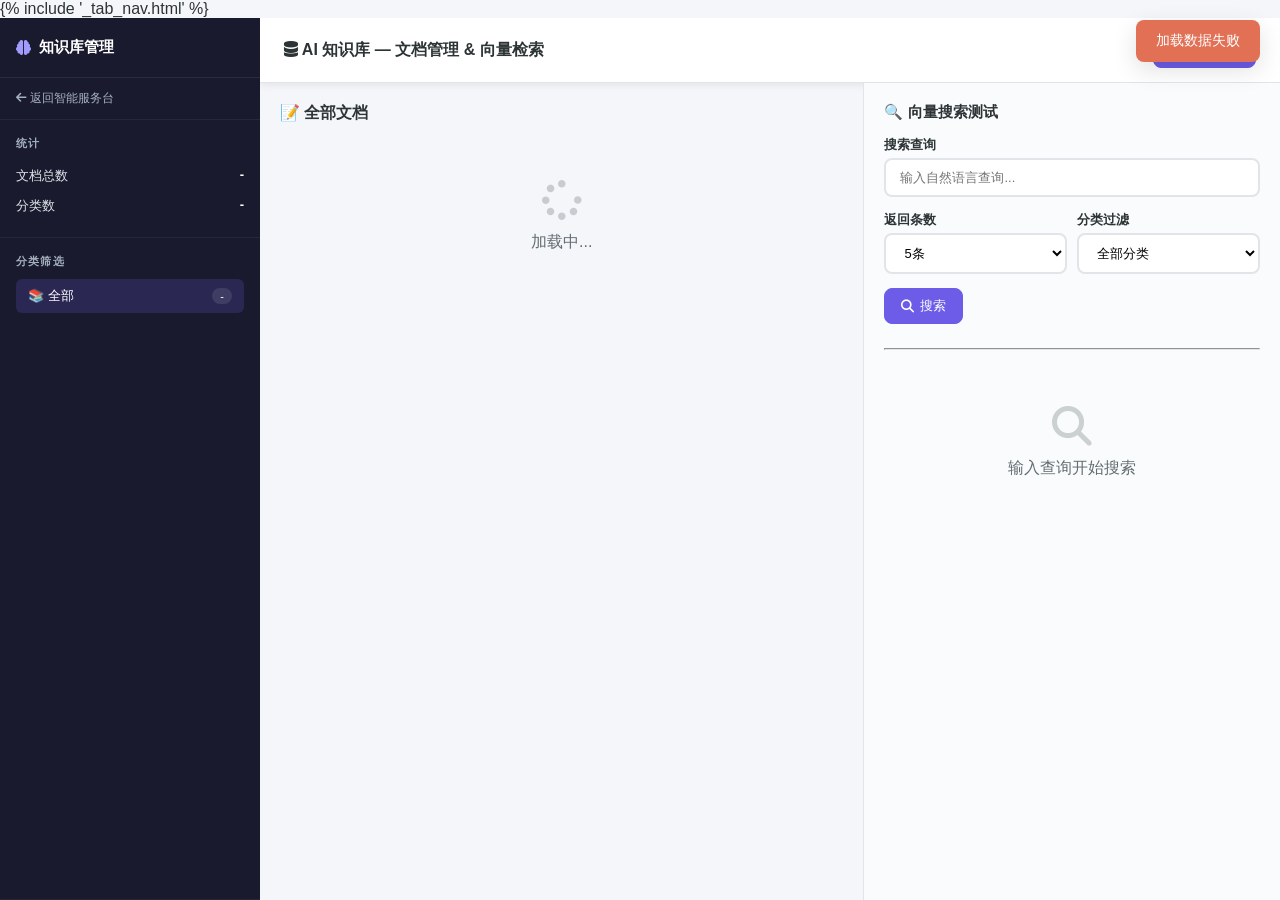
==== commit acde3ccd: "feat: 企业OA审批系统 — 可见性/可操作性分离 + 前端SPA信息流修复 Phase 1 - 审批可见性模型: - ApprovalEngine.get_pending_approvals()" ====
--- a/web/templates/knowledge_management.html
+++ b/web/templates/knowledge_management.html
@@ -5,6 +5,7 @@
     <meta name="viewport" content="width=device-width, initial-scale=1.0">
     <title>知识库管理 — 企业智能服务台</title>
     <link href="https://cdnjs.cloudflare.com/ajax/libs/font-awesome/6.4.0/css/all.min.css" rel="stylesheet">
+    <link rel="stylesheet" href="/static/styles.css">
     <style>
         :root {
             --bg-primary: #f5f6fa;
@@ -32,7 +33,7 @@
         body {
             font-family: -apple-system, BlinkMacSystemFont, 'Segoe UI', Roboto, sans-serif;
             background: var(--bg-primary);
-            height: 100vh; display: flex; overflow: hidden; color: var(--text-primary);
+            height: 100vh; display: flex; flex-direction: column; overflow: hidden; color: var(--text-primary);
         }
 
         /* === SIDEBAR === */
@@ -201,6 +202,9 @@
 </head>
 <body>
 
+{% include '_tab_nav.html' %}
+
+<div style="display:flex; flex:1; overflow:hidden;">
 <!-- Sidebar -->
 <aside class="sidebar">
     <div class="sidebar-header">
@@ -301,6 +305,7 @@
         </form>
     </div>
 </div>
+</div><!-- end wrapper -->
 
 <!-- Toast -->
 <div id="toast" class="toast" style="display:none;"></div>
